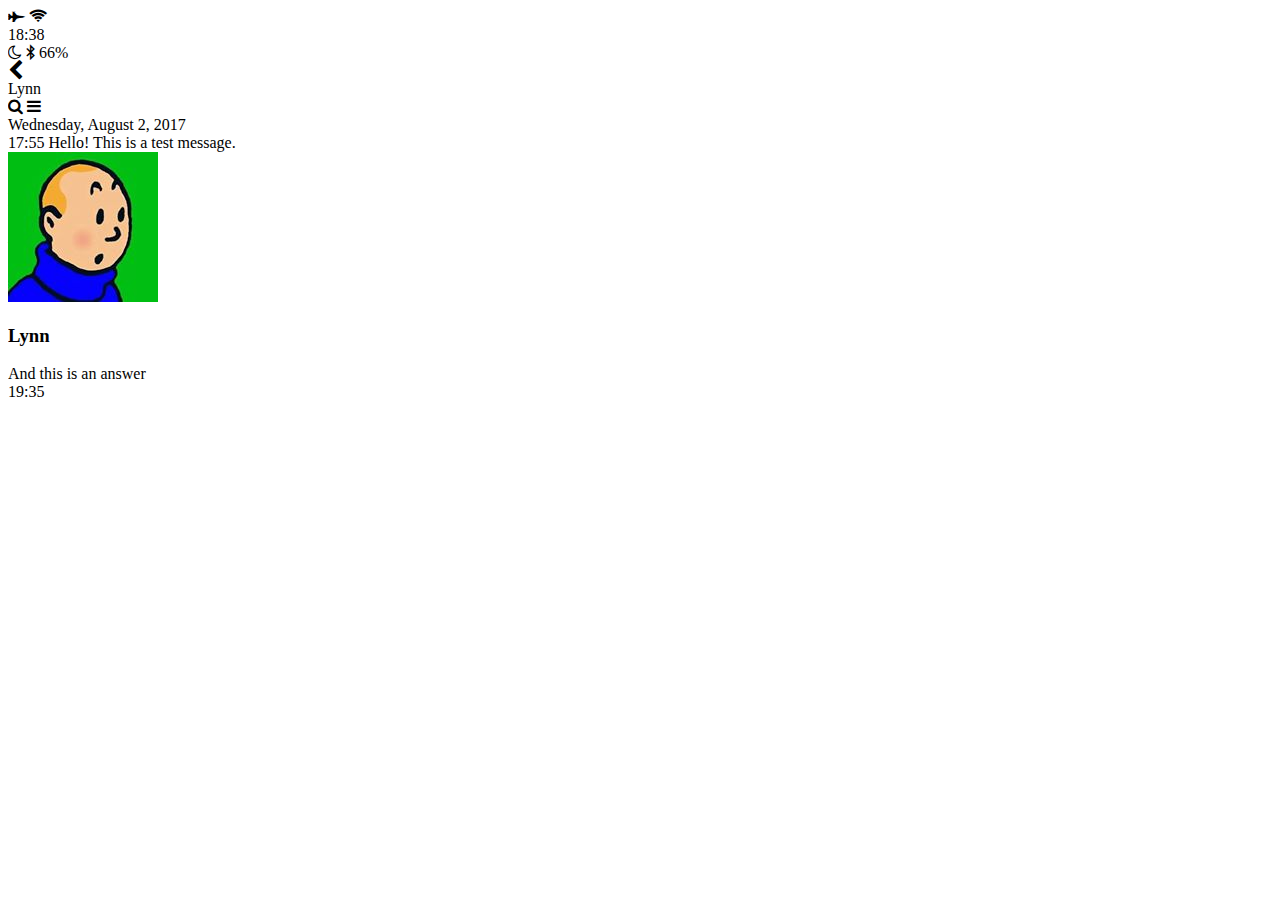
==== chat.html @ 9bd7001f "kakaotalk html commit" ====
<!DOCTYPE html>
<html lang="en">
<head>
  <meta charset="UTF-8">
  <meta name="viewport" content="width=device-width, initial-scale=1.0">
  <meta http-equiv="X-UA-Compatible" content="ie=edge">
  <link rel="stylesheet" href="https://maxcdn.bootstrapcdn.com/font-awesome/4.6.3/css/font-awesome.min.css">
  <title>Chat</title>
</head>
<body>
  <header>
    <div class="header__top">
      <div class="header__colunm">
        <i class="fa fa-fighter-jet"></i>
        <i class="fa fa-wifi"></i>
        <!-- wifi icon -->
      </div>
      <div class="header__colunm">
        <span class="header__time">18:38</span>
      </div>
      <div class="header__colunm">
        <i class="fa fa-moon-o"></i>
        <i class="fa fa-bluetooth-b"></i>
        <span class="header__battery">66% <i class="fa fa-battey-full"></i></span>
      </div>
    </div>
    <div class="header__bottom">
      <div class="header__colunm">
        <i class="fa fa-chevron-left fa-lg"></i>
      </div>
      <div class="header__colunm">
        <span class="header__text">Lynn</span>
      </div>
      <div class="header__colunm">
        <i class="fa fa-search"></i>
        <i class="fa fa-bars"></i>
      </div>
    </div>
  </header>
  <main class="chat">
    <div class="date-divider">
      <span class="date-divider__text">Wednesday, August 2, 2017</span>
    </div>
    <div class="chat__message chat__message-from-me">
      <span class="chat__message-time">17:55</span>
      <span class="chat__message-body">
        Hello! This is a test message.
      </span>
    </div>
    <div class="chat__message chat__message--to-me">
      <img src="images/avatar.jpg" class="chat__message-avatar">
      <div class="chat__message-center">
        <h3 class="chat__message-username">Lynn</h3>
        <span class="chat__message-body">
          And this is an answer
        </span>
      </div>
      <span class="chat__message-time">19:35</span>
    </div>
  </main>
</body>
</html>
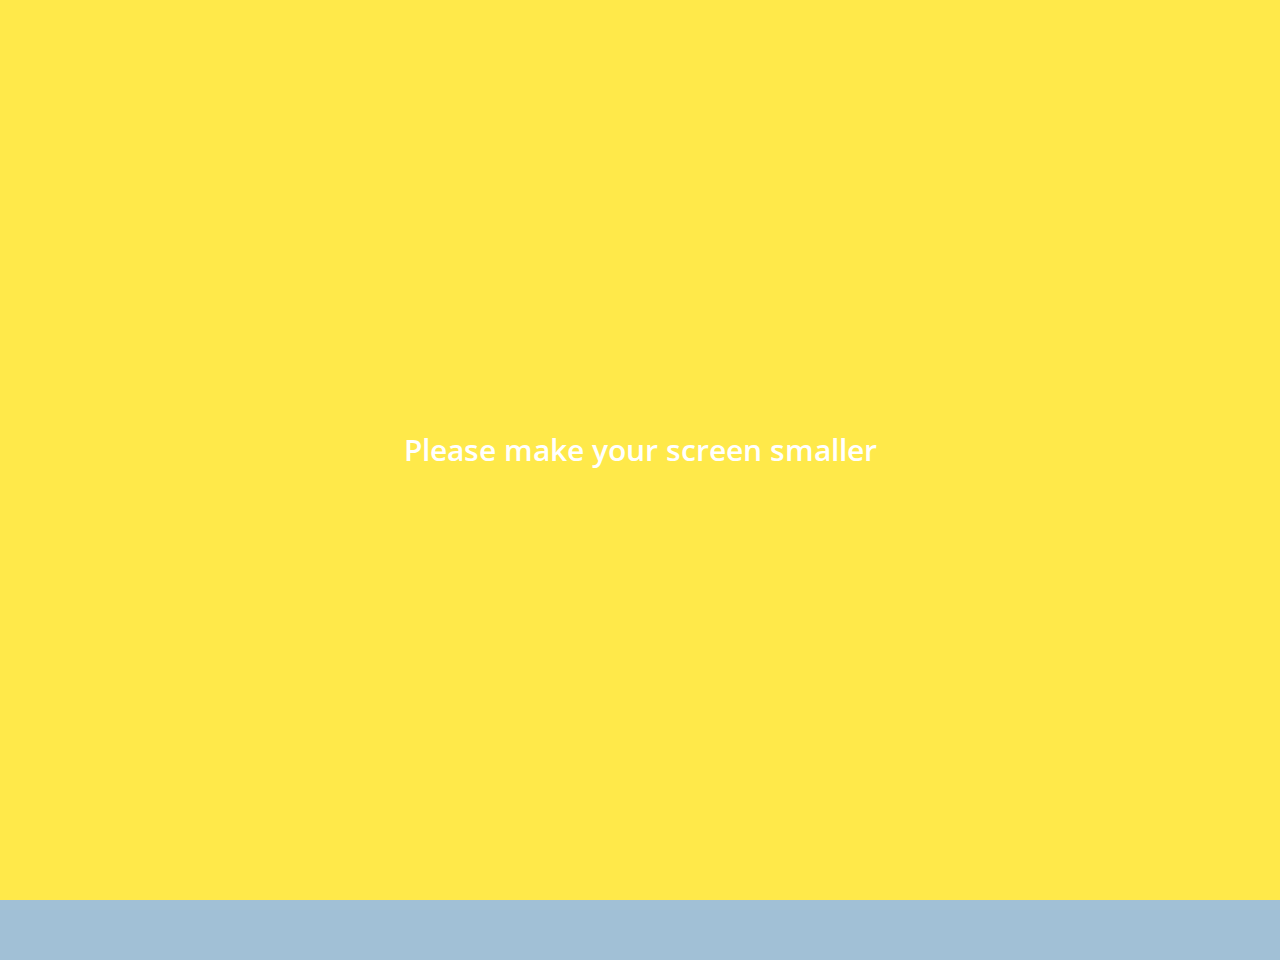
==== commit 8221e818: "kakao talk commit2" ====
--- a/chat.html
+++ b/chat.html
@@ -6,9 +6,10 @@
   <meta http-equiv="X-UA-Compatible" content="ie=edge">
   <link rel="stylesheet" href="https://maxcdn.bootstrapcdn.com/font-awesome/4.6.3/css/font-awesome.min.css">
   <title>Chat</title>
+  <link rel="stylesheet" href="css/style.css">
 </head>
-<body>
-  <header>
+<body class="body-chat">
+  <header class="top-header chat-header">
     <div class="header__top">
       <div class="header__colunm">
         <i class="fa fa-fighter-jet"></i>
@@ -58,5 +59,18 @@
       <span class="chat__message-time">19:35</span>
     </div>
   </main>
+  <div class="type-message">
+    <i class="fa fa-plus fa-lg"></i>
+    <div class="type-message__input">
+      <input type="text">
+      <i class="fa fa-smile-o fa-lg"></i>
+      <span class="record-message">
+        <i class="fa fa-microphone fa-lg"></i>
+      </span>
+    </div>
+  </div>
+  <div class="bigScreenText">
+    <span>Please make your screen smaller</span>
+  </div>
 </body>
 </html>
--- a/css/style.css
+++ b/css/style.css
@@ -0,0 +1,14 @@
+@import url('https://fonts.googleapis.com/css?family=Open+Sans:400,600');
+@import 'reset.css';
+@import 'globals.css';
+@import 'header.css';
+@import 'navigation.css';
+@import 'search-bar.css';
+@import 'friends.css';
+@import 'chats.css';
+@import 'find.css';
+@import 'more.css';
+@import 'profile.css';
+@import 'chat.css';
+@import 'bigScreen.css';
+@import 'mobile.css';
